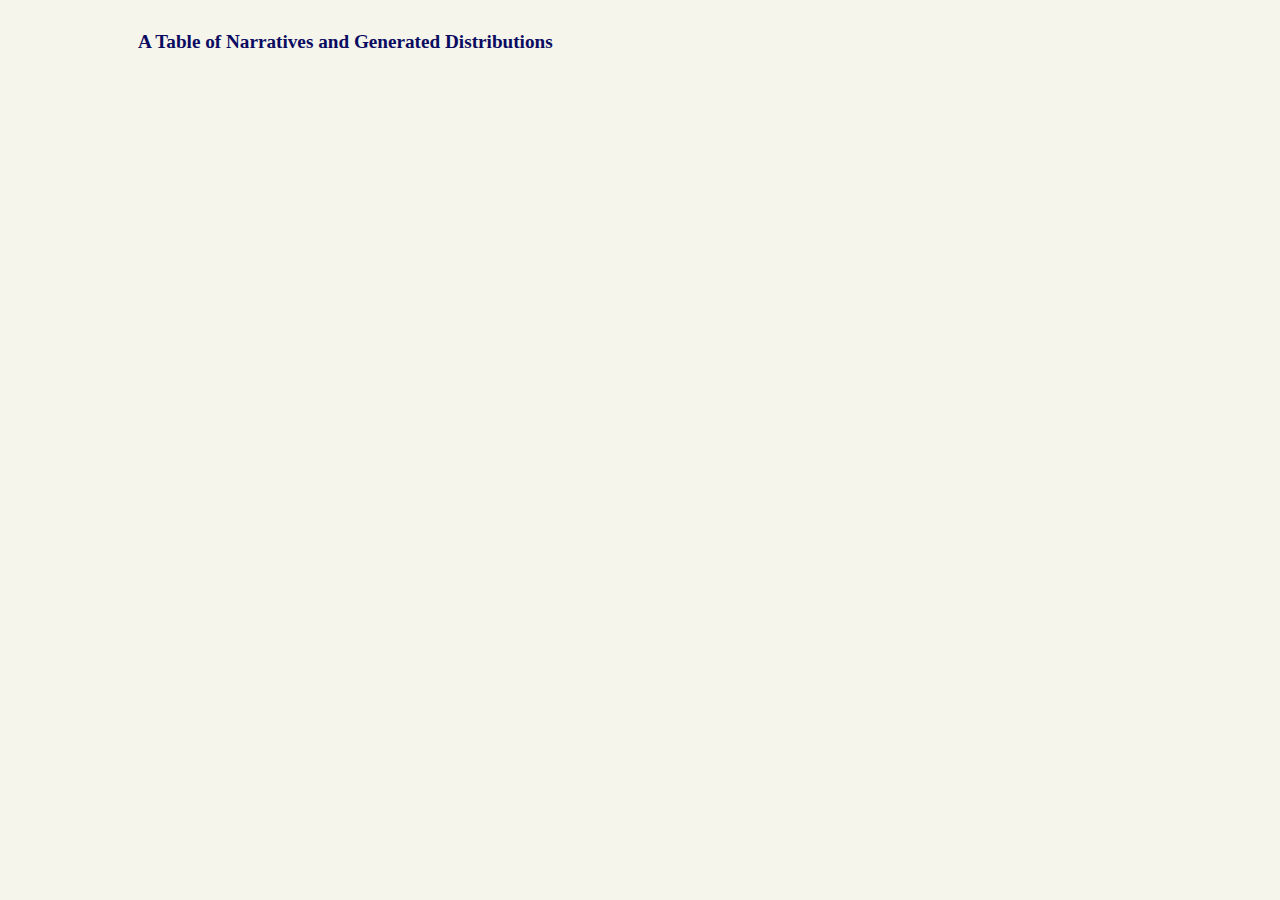
==== tech/head.html @ 6eef3a18 "init via copying narratives/distributions project" ====
<!DOCTYPE HTML PUBLIC "-//W3C//DTD HTML 4.01 Transitional//EN" "http://www.w3.org/TR/html4/loose.dtd">
<html> <head>
 <meta http-equiv="Content-Type" content="text/html; charset=utf-8">
 <link rel="stylesheet" href="tutorial_intro_combined.css" type="text/css" >
     <title>A Table of Narratives and Generated Distributions</title>


<!-- LaTeX math -->
<script type="text/javascript" src="http://cdn.mathjax.org/mathjax/latest/MathJax.js?config=TeX-AMS-MML_HTMLorMML"></script>
<script type="text/x-mathjax-config">
      MathJax.Hub.Config({tex2jax: {inlineMath: [['$','$'], ['\\(','\\)']],
      processEscapes: true}});
</script>

     </head><body>
     <h1>A Table of Narratives and Generated Distributions</h1>
---- tech/tutorial_intro_combined.css ----
BODY {
/*font-family: "Lucida Grande", "Lucida Sans Unicode", "Verdana", "Geneva", sans-serif;*/
/*font:12px verdana, arial, helvetica, sans-serif;*/
font-family: Georgia, "Times New Roman", Times, Serif;
/*background-color: #c5d8eF; 
background-color: #f4f4bc; 
background-color:#e5e5db;*/
background-color:#f5f5eb;*/

}
body{padding:10px;  margin-left: 10% ; margin-right: 10% }

h5:after { content:": "} 
h6:after { content:": "} 
h6{ display: inline; font-size:100%; font-style:italic;  color:#0B0B61;}
h5{ display: inline; font-size:100%;  color:#0B0B61;}
h4{ display: inline;  }
h1{ font-size:120%;  color:#0B0B61;}
h2{ font-size:110%;  color:#0B0B61;}
h3{ font-size:105%;  color:#0B0B61;}

.digression{ display: inline; font-size:80%; color:#696969; }
.airq{ display: inline; font-style:italic; }
.bordered {border: ridge 3px;
-moz-border-radius: 8px;
-webkit-border-radius: 8px;
}

ul{line-height: 135%}

.spec { border : solid 1px;color:#0B0B61;
-moz-border-radius: 8px;
-webkit-border-radius: 2px;
padding-left: 3px;
margin-top: 3px;
margin-bottom: 3px;
}

.rcode { border : solid 1px;color:#8A0808;
-moz-border-radius: 8px;
-webkit-border-radius: 2px;
padding-left: 3px;
margin-top: 3px;
margin-bottom: 3px;
}

.dkblue {/* Oh, regret. It's not blue anymore.
		background-color:  #c9d8f9; */
		/* yellow
		background-color: #ececae; 
		*/
		background-color: #ececde; 
		}
.ltblue {
		/*background-color:  #d5e4ff; */
		/* yellow
		background-color: #ffff90;
		*/
		background-color: #eeeee0; 
		}

#list li { list-style-type: circle; }
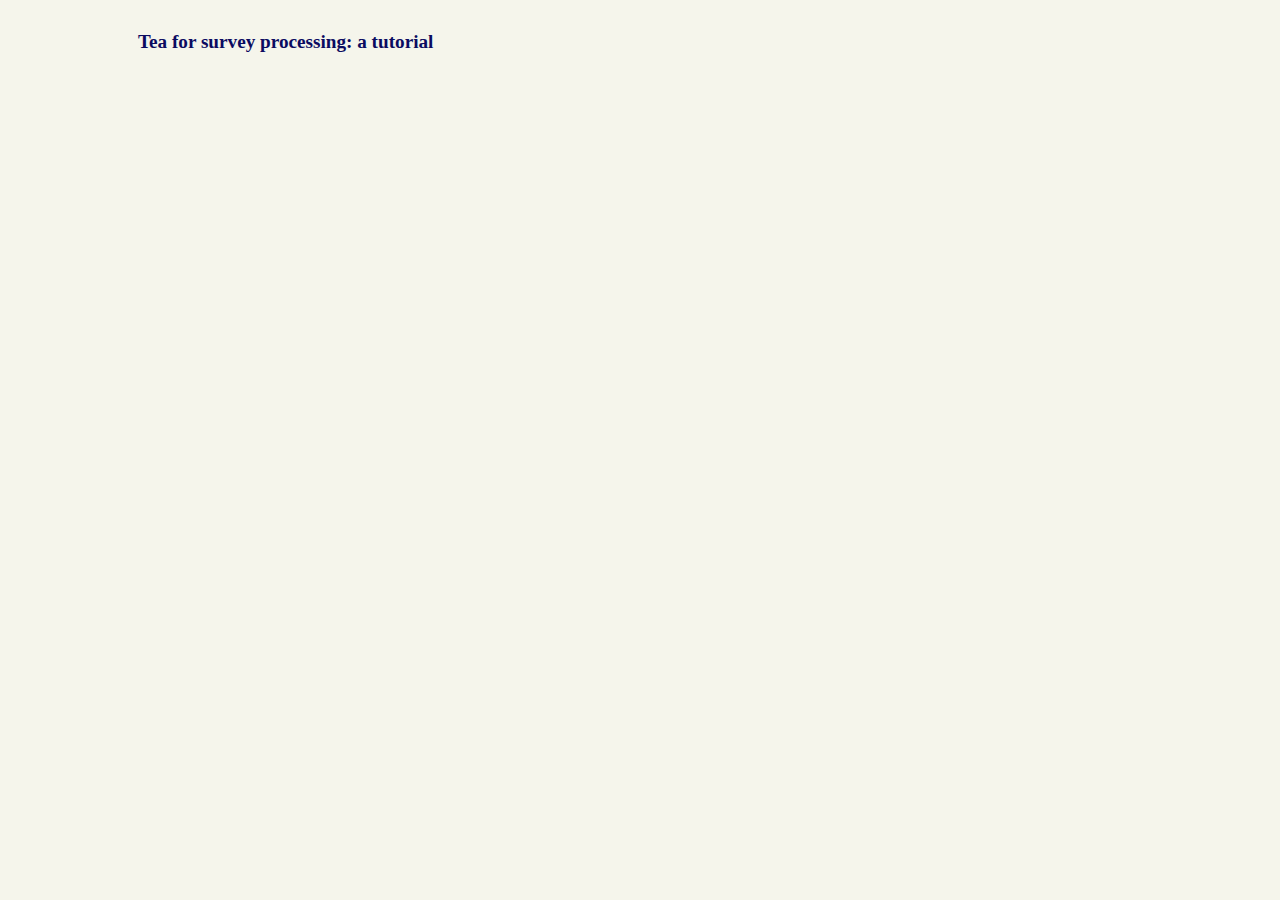
==== commit 3bed81af: "html version basically works" ====
--- a/tech/head.html
+++ b/tech/head.html
@@ -1,8 +1,8 @@
 <!DOCTYPE HTML PUBLIC "-//W3C//DTD HTML 4.01 Transitional//EN" "http://www.w3.org/TR/html4/loose.dtd">
 <html> <head>
  <meta http-equiv="Content-Type" content="text/html; charset=utf-8">
- <link rel="stylesheet" href="tutorial_intro_combined.css" type="text/css" >
-     <title>A Table of Narratives and Generated Distributions</title>
+ <link rel="stylesheet" href="tutorial.css" type="text/css" >
+     <title>Tea for survey processing: a tutorial</title>
 
 
 <!-- LaTeX math -->
@@ -12,6 +12,9 @@
       processEscapes: true}});
 </script>
 
+<script src="http://modelingwithdata.org/arch/highlight.pack.js"></script>
+<script>hljs.initHighlightingOnLoad();</script>
+
      </head><body>
-     <h1>A Table of Narratives and Generated Distributions</h1>
+     <h1>Tea for survey processing: a tutorial</h1>
 
--- a/tech/tutorial.css
+++ b/tech/tutorial.css
@@ -0,0 +1,63 @@
+BODY {
+/*font-family: "Lucida Grande", "Lucida Sans Unicode", "Verdana", "Geneva", sans-serif;*/
+/*font:12px verdana, arial, helvetica, sans-serif;*/
+font-family: Georgia, "Times New Roman", Times, Serif;
+/*background-color: #c5d8eF; 
+background-color: #f4f4bc; 
+background-color:#e5e5db;*/
+background-color:#f5f5eb;*/
+
+}
+body{padding:10px;  margin-left: 10% ; margin-right: 10% }
+
+h5:after { content:": "} 
+h6:after { content:": "} 
+h6{ display: inline; font-size:100%; font-style:italic;  color:#0B0B61;}
+h5{ display: inline; font-size:100%;  color:#0B0B61;}
+h4{ display: inline;  }
+h1{ font-size:120%;  color:#0B0B61;}
+h2{ font-size:110%;  color:#0B0B61;}
+h3{ font-size:105%;  color:#0B0B61;}
+
+.digression{ display: inline; font-size:80%; color:#696969; }
+.airq{ display: inline; font-style:italic; }
+.bordered {border: ridge 3px;
+-moz-border-radius: 8px;
+-webkit-border-radius: 8px;
+}
+
+ul{line-height: 135%}
+
+.spec { border : solid 1px;color:#0B0B61;
+-moz-border-radius: 8px;
+-webkit-border-radius: 2px;
+padding-left: 3px;
+margin-top: 3px;
+margin-bottom: 3px;
+}
+
+.rcode { border : solid 1px;color:#8A0808;
+-moz-border-radius: 8px;
+-webkit-border-radius: 2px;
+padding-left: 3px;
+margin-top: 3px;
+margin-bottom: 3px;
+}
+
+.dkblue {/* Oh, regret. It's not blue anymore.
+		background-color:  #c9d8f9; */
+		/* yellow
+		background-color: #ececae; 
+		*/
+		background-color: #ececde; 
+		}
+.ltblue {
+		/*background-color:  #d5e4ff; */
+		/* yellow
+		background-color: #ffff90;
+		*/
+		background-color: #eeeee0; 
+		}
+
+#list li { list-style-type: circle; }
+
